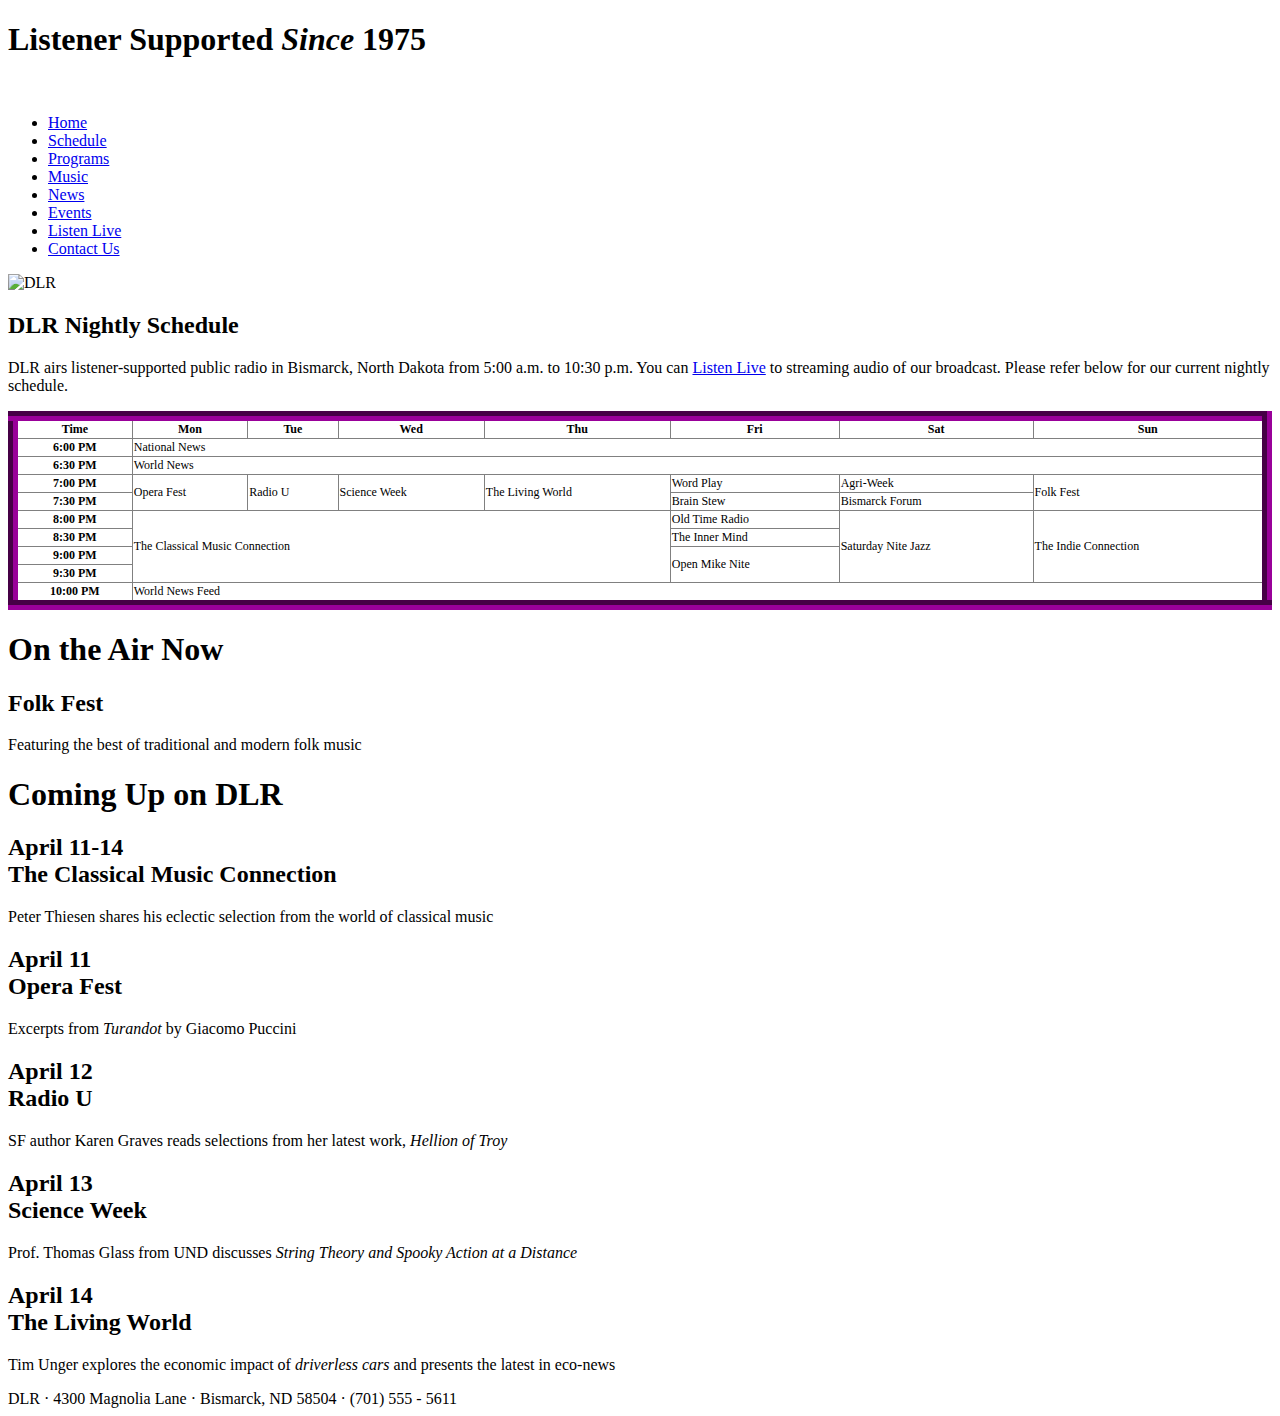
==== index.html @ b6a67c40 "Started Code" ====
<!DOCTYPE html>
<html lang="en">

<head>
      <!--
      New Perspectives on HTML5 and CSS3, 7th Edition
      Tutorial 6
      Tutorial Case

      DLR Nightly Schedule
      Author: Diego Sandoval
      Date:   12/6/18

      Filename:   index.html

   -->

      <meta charset="utf-8" />
      <meta name="viewport" content="width=device-width, initial-scale=1" />
      <title>DLR Nightly Schedule</title>
      <link href="dlr_reset.css" rel="stylesheet" />
      <link href="dlr_styles.css" rel="stylesheet" />
      <link rel="stylesheet" href="dlr_tables.css">

</head>

<body>
      <header>
            <h1>Listener Supported <em>Since</em> 1975</h1>
            <nav>
                  <a id="navicon" href="#"><img src="dlr_navicon.png" alt="" /></a>
                  <ul>
                        <li><a href="#">Home</a></li>
                        <li><a href="#">Schedule</a></li>
                        <li><a href="#">Programs</a></li>
                        <li><a href="#">Music</a></li>
                        <li><a href="#">News</a></li>
                        <li><a href="#">Events</a></li>
                        <li><a href="#">Listen Live</a></li>
                        <li><a href="#">Contact Us</a></li>
                  </ul>
            </nav>
      </header>

      <div id="container">

            <section id="main">
                  <img src="dlr_logo.png" alt="DLR" />
                  <h2>DLR Nightly Schedule</h2>
                  <p>DLR airs listener-supported public radio in Bismarck,
                        North Dakota from 5:00 a.m. to 10:30 p.m.
                        You can <a href="#">Listen Live</a> to streaming audio
                        of our broadcast. Please refer below for our current
                        nightly schedule.</p>

                  <table class="schedule">
                        <tr>
                              <th>Time</th>
                              <th>Mon</th>
                              <th>Tue</th>
                              <th>Wed</th>
                              <th>Thu</th>
                              <th>Fri</th>
                              <th>Sat</th>
                              <th>Sun</th>
                        </tr>
                        <tr>
                              <th>6:00 PM</th>
                              <td colspan="7">National News</td>
                        </tr>
                        <tr>
                              <th>6:30 PM</th>
                              <td colspan="7">World News</td>
                        </tr>
                        <tr>
                              <th>7:00 PM</th>
                              <td rowspan="2">Opera Fest</td>
                              <td rowspan="2">Radio U</td>
                              <td rowspan="2">Science Week</td>
                              <td rowspan="2">The Living World</td>
                              <td>Word Play</td>
                              <td>Agri-Week</td>
                              <td rowspan="2">Folk Fest</td>
                        </tr>
                        <tr>
                              <th>7:30 PM</th>
                              <td>Brain Stew</td>
                              <td>Bismarck Forum</td>
                        </tr>
                        <tr>
                              <th>8:00 PM</th>
                              <td rowspan="4" colspan="4">The Classical Music
                                    Connection</td>
                              <td>Old Time Radio</td>
                              <td rowspan="4">Saturday Nite Jazz</td>
                              <td rowspan="4">The Indie Connection</td>
                        </tr>
                        <tr>
                              <th>8:30 PM</th>
                              <td>The Inner Mind</td>
                        </tr>
                        <tr>
                              <th>9:00 PM</th>
                              <td rowspan="2">Open Mike Nite</td>
                        </tr>
                        <tr>
                              <th>9:30 PM</th>

                        <tr>
                              <th>10:00 PM</th>
                              <td colspan="7">World News Feed</td>
                        </tr>
                        </tr>
                  </table>
            </section>

            <section id="right">
                  <aside id="current">
                        <h1>On the Air Now</h1>
                        <h2>Folk Fest </h2>
                        <p>Featuring the best of traditional and modern
                              folk music </p>
                  </aside>
                  <aside id="future">
                        <h1>Coming Up on DLR</h1>
                        <h2>April 11-14<br />
                              The Classical Music Connection </h2>
                        <p>Peter Thiesen shares his eclectic selection from the
                              world of classical music </p>
                        <h2>April 11<br />
                              Opera Fest </h2>
                        <p>Excerpts from <em>Turandot</em> by Giacomo Puccini </p>
                        <h2>April 12<br />
                              Radio U </h2>
                        <p>SF author Karen Graves reads selections from her latest
                              work, <i>Hellion of Troy</i> </p>
                        <h2>April 13<br />
                              Science Week </h2>
                        <p>Prof. Thomas Glass from UND discusses <em>String Theory and Spooky Action at a
                                    Distance</em> </p>
                        <h2>April 14<br />
                              The Living World </h2>
                        <p>Tim Unger explores the economic impact of <em>driverless cars</em> and
                              presents the latest in eco-news </p>
                  </aside>
            </section>

      </div>

      <footer>
            DLR &#183; 4300 Magnolia Lane &#183; Bismarck, ND 58504 &#183; (701) 555 - 5611
      </footer>
</body>

</html>
---- dlr_tables.css ----
@charset "utf-8";

/*
   New Perspectives on HTML and CSS
   Tutorial 6
   Tutorial Case

   Tables Style Sheet
   Author: Diego Sandoval
   Date:   12/6/18

   Filename:         dlr_tables.css

*/

/* Table Styles */
table.schedule {
    background: white;
    border: 10px outset rgb(153, 0, 153);
    border-collapse: collapse;
    font-size: 0.75em;
    width: 100%;
}

/* Table Cell Styles */
table.schedule th,
table.schedule td {
    border: 1px solid gray;
}

/* Table Caption Styles */



/* Row Group Styles */



/* Column Group Styles */
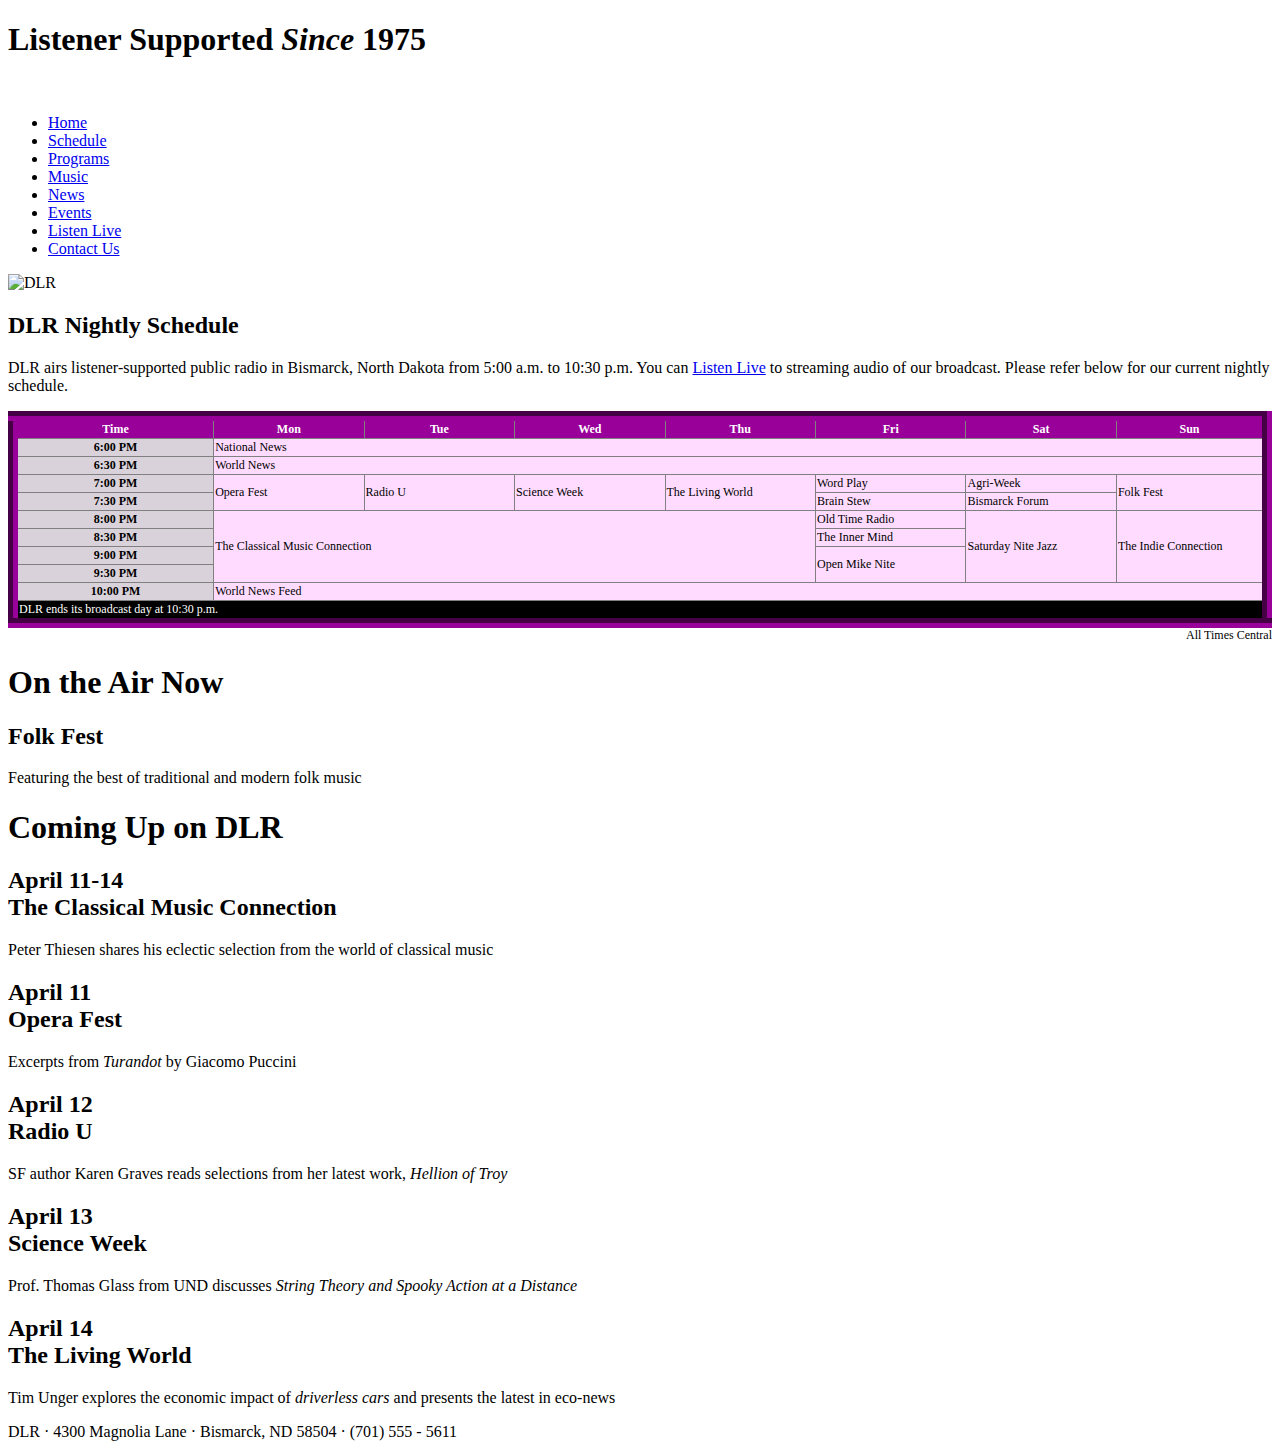
==== commit 2c01daa3: "12/7/18 commit push" ====
--- a/index.html
+++ b/index.html
@@ -54,63 +54,77 @@
                         nightly schedule.</p>
 
                   <table class="schedule">
-                        <tr>
-                              <th>Time</th>
-                              <th>Mon</th>
-                              <th>Tue</th>
-                              <th>Wed</th>
-                              <th>Thu</th>
-                              <th>Fri</th>
-                              <th>Sat</th>
-                              <th>Sun</th>
-                        </tr>
-                        <tr>
-                              <th>6:00 PM</th>
-                              <td colspan="7">National News</td>
-                        </tr>
-                        <tr>
-                              <th>6:30 PM</th>
-                              <td colspan="7">World News</td>
-                        </tr>
-                        <tr>
-                              <th>7:00 PM</th>
-                              <td rowspan="2">Opera Fest</td>
-                              <td rowspan="2">Radio U</td>
-                              <td rowspan="2">Science Week</td>
-                              <td rowspan="2">The Living World</td>
-                              <td>Word Play</td>
-                              <td>Agri-Week</td>
-                              <td rowspan="2">Folk Fest</td>
-                        </tr>
-                        <tr>
-                              <th>7:30 PM</th>
-                              <td>Brain Stew</td>
-                              <td>Bismarck Forum</td>
-                        </tr>
-                        <tr>
-                              <th>8:00 PM</th>
-                              <td rowspan="4" colspan="4">The Classical Music
-                                    Connection</td>
-                              <td>Old Time Radio</td>
-                              <td rowspan="4">Saturday Nite Jazz</td>
-                              <td rowspan="4">The Indie Connection</td>
-                        </tr>
-                        <tr>
-                              <th>8:30 PM</th>
-                              <td>The Inner Mind</td>
-                        </tr>
-                        <tr>
-                              <th>9:00 PM</th>
-                              <td rowspan="2">Open Mike Nite</td>
-                        </tr>
-                        <tr>
-                              <th>9:30 PM</th>
+                        <caption>All Times Central</caption>
+                        <colgroup>
+                              <col id="firstCol" />
+                              <col class="dayCols" span="7" />
+                        </colgroup>
+                        <thead>
+                              <tr>
+                                    <th>Time</th>
+                                    <th>Mon</th>
+                                    <th>Tue</th>
+                                    <th>Wed</th>
+                                    <th>Thu</th>
+                                    <th>Fri</th>
+                                    <th>Sat</th>
+                                    <th>Sun</th>
+                              </tr>
+                        </thead>
+                        <tfoot>
+                              <tr>
+                                    <td colspan="8">DLR ends its broadcast day at 10:30 p.m.</td>
+                              </tr>
+                        </tfoot>
+                        <tbody>
 
-                        <tr>
-                              <th>10:00 PM</th>
-                              <td colspan="7">World News Feed</td>
-                        </tr>
-                        </tr>
+                              <tr>
+                                    <th>6:00 PM</th>
+                                    <td colspan="7">National News</td>
+                              </tr>
+                              <tr>
+                                    <th>6:30 PM</th>
+                                    <td colspan="7">World News</td>
+                              </tr>
+                              <tr>
+                                    <th>7:00 PM</th>
+                                    <td rowspan="2">Opera Fest</td>
+                                    <td rowspan="2">Radio U</td>
+                                    <td rowspan="2">Science Week</td>
+                                    <td rowspan="2">The Living World</td>
+                                    <td>Word Play</td>
+                                    <td>Agri-Week</td>
+                                    <td rowspan="2">Folk Fest</td>
+                              </tr>
+                              <tr>
+                                    <th>7:30 PM</th>
+                                    <td>Brain Stew</td>
+                                    <td>Bismarck Forum</td>
+                              </tr>
+                              <tr>
+                                    <th>8:00 PM</th>
+                                    <td rowspan="4" colspan="4">The Classical Music
+                                          Connection</td>
+                                    <td>Old Time Radio</td>
+                                    <td rowspan="4">Saturday Nite Jazz</td>
+                                    <td rowspan="4">The Indie Connection</td>
+                              </tr>
+                              <tr>
+                                    <th>8:30 PM</th>
+                                    <td>The Inner Mind</td>
+                              </tr>
+                              <tr>
+                                    <th>9:00 PM</th>
+                                    <td rowspan="2">Open Mike Nite</td>
+                              </tr>
+                              <tr>
+                                    <th>9:30 PM</th>
+                              </tr>
+                              <tr>
+                                    <th>10:00 PM</th>
+                                    <td colspan="7">World News Feed</td>
+                              </tr>
+                        </tbody>
                   </table>
             </section>
 
--- a/dlr_tables.css
+++ b/dlr_tables.css
@@ -29,11 +29,29 @@
 }
 
 /* Table Caption Styles */
-
-
+table.schedule caption {
+    caption-side: bottom;
+    text-align: right;
+}
 
 /* Row Group Styles */
+table.schedule thead {
+    background: rgb(153, 0, 153);
+    color: white;
+}
 
+table.schedule tfoot {
+    background: black;
+    color: white;
+}
 
+/* Column Group Styles */
+col#firstCol {
+    background: rgb(218, 210, 218);
+    width: 16%;
+}
 
-/* Column Group Styles */+col.dayCols {
+    background: rgb(255, 220, 255);
+    width: 12%;
+}